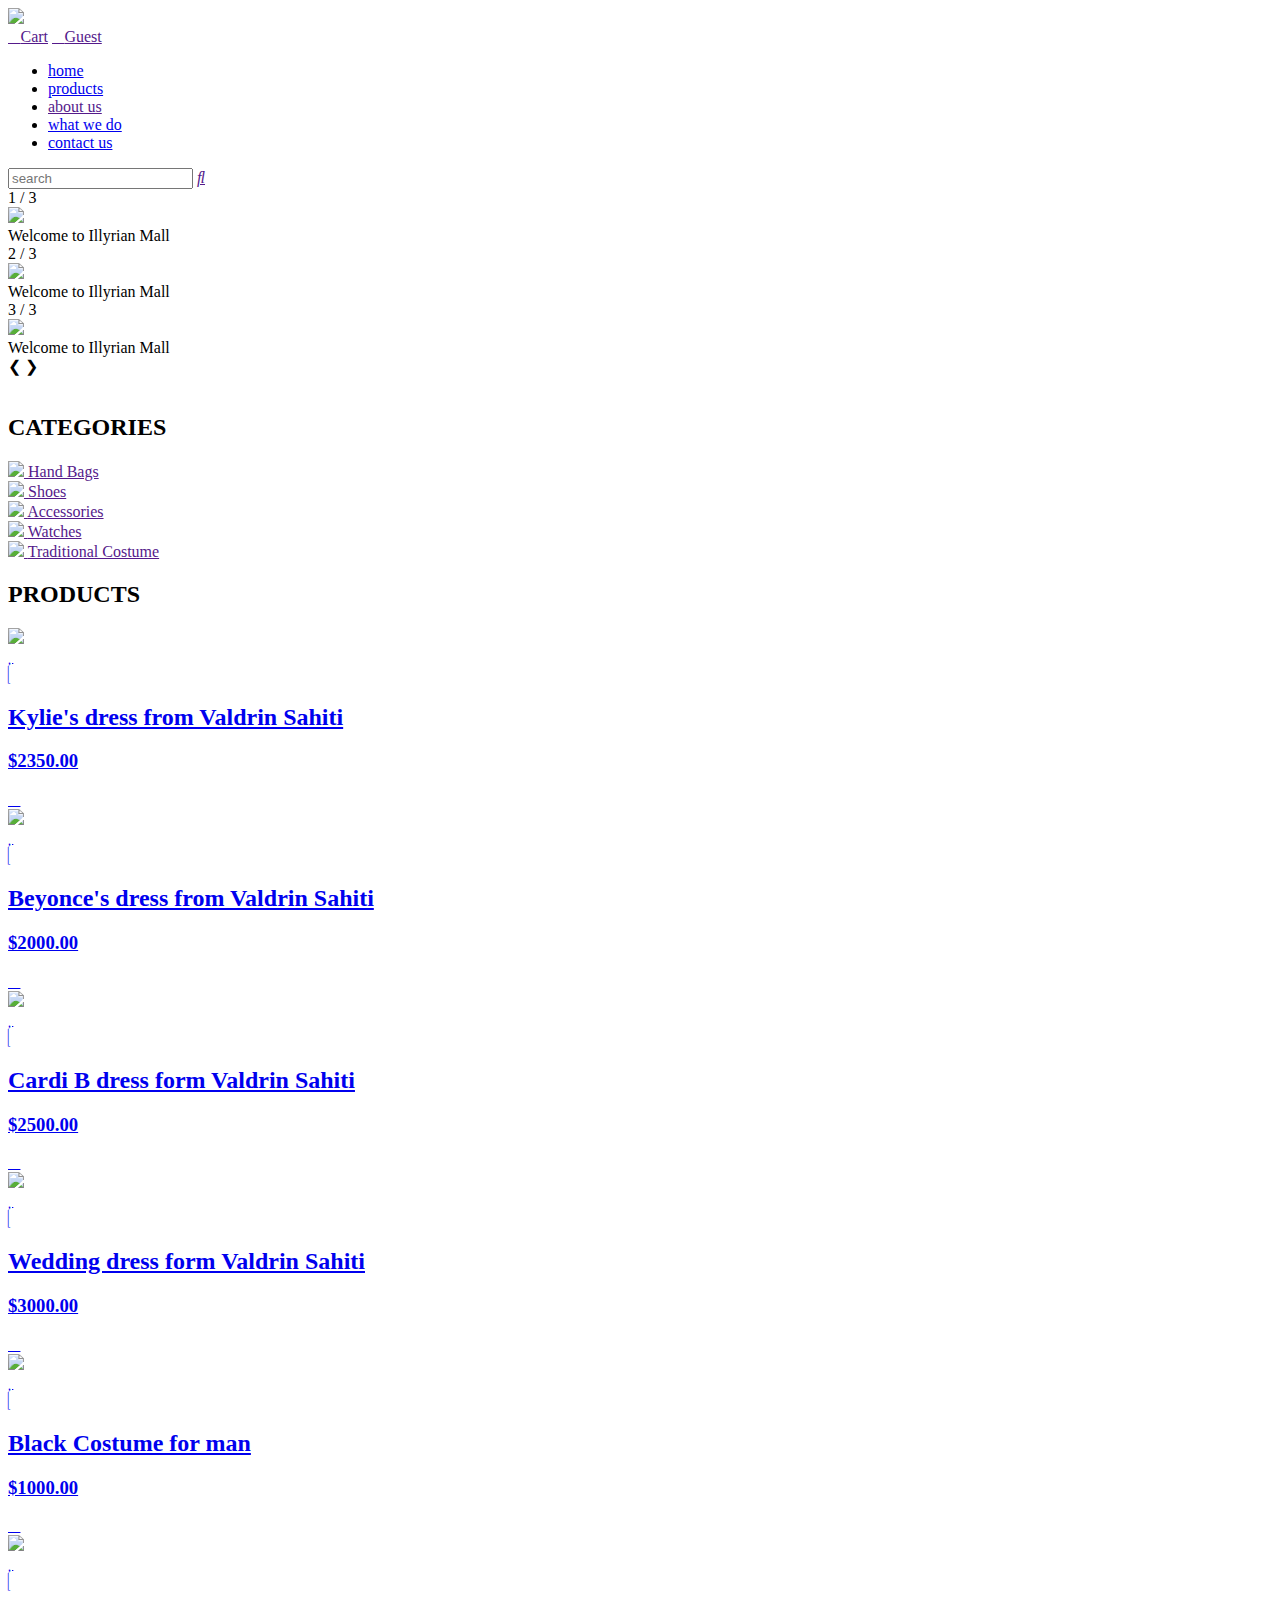
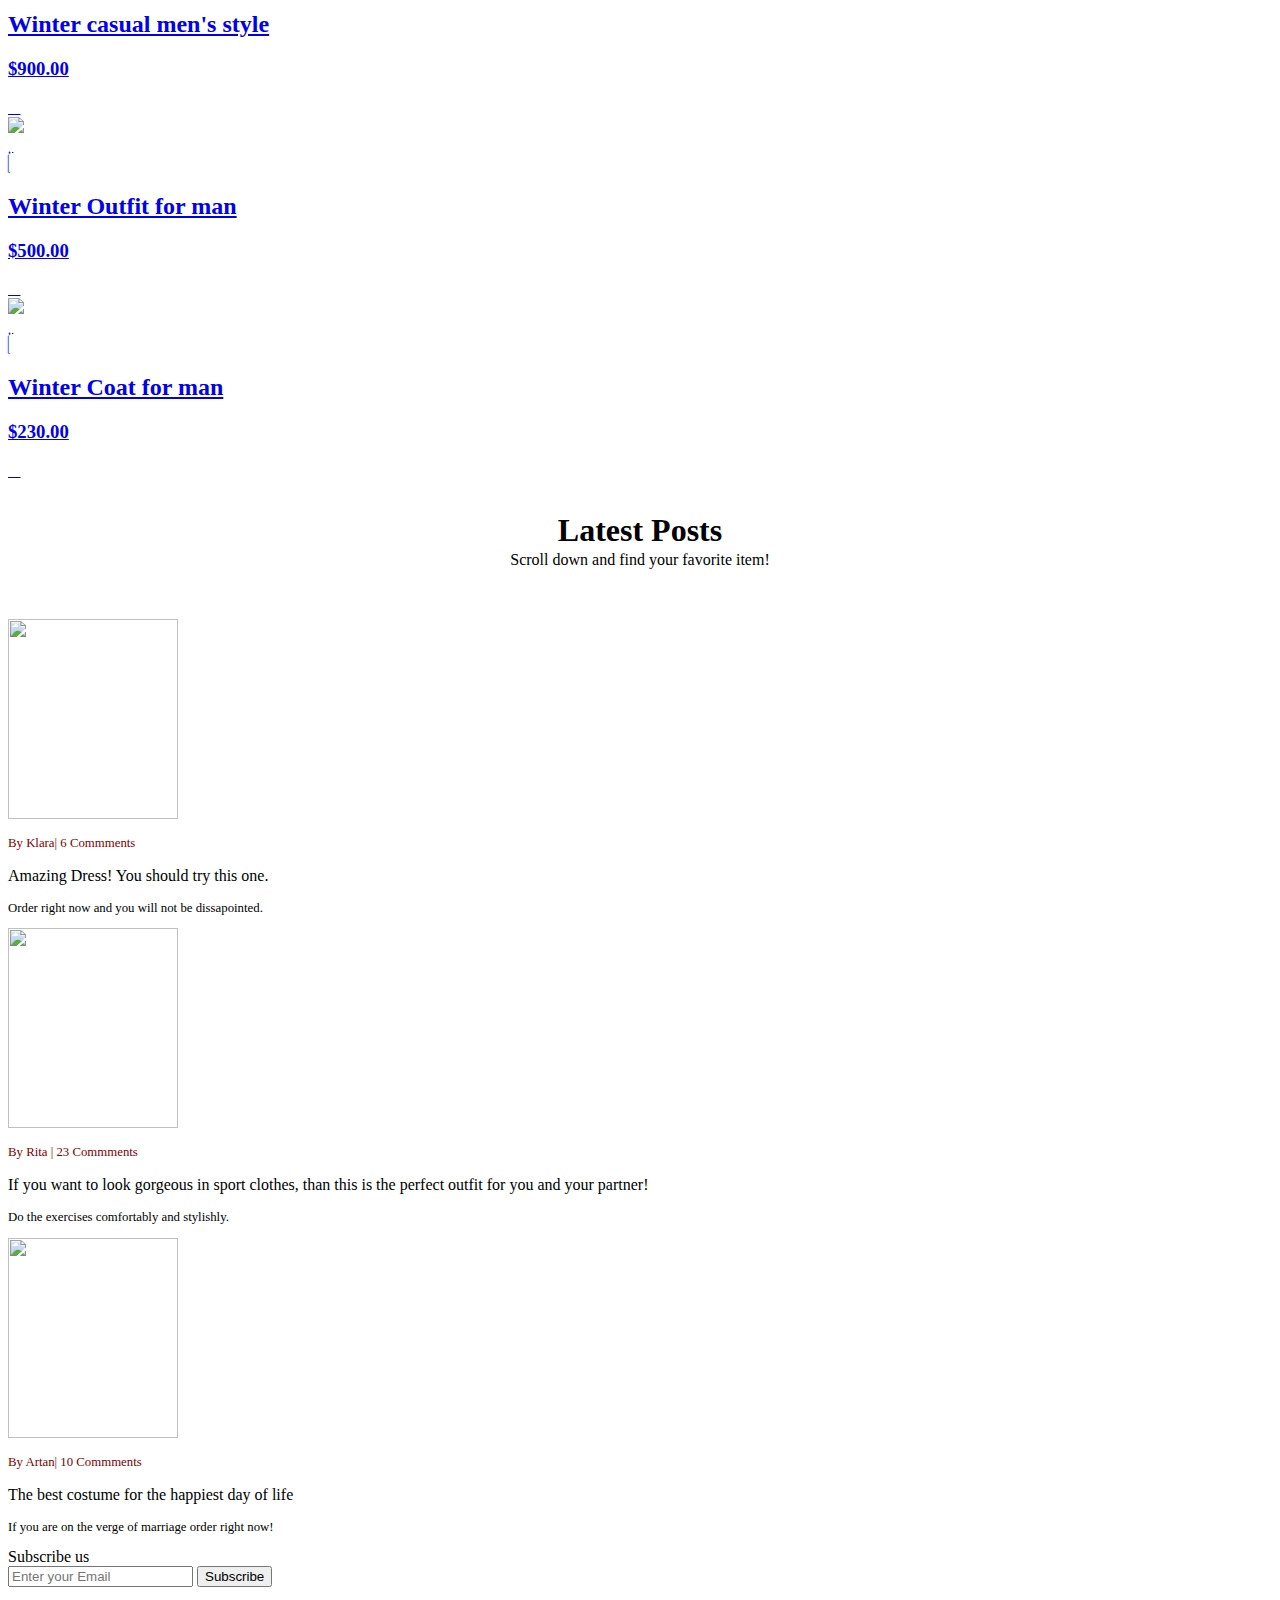
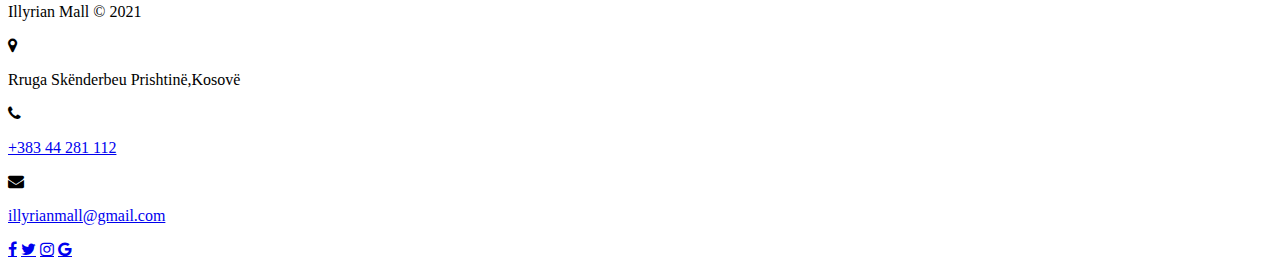
==== index.html @ 0456340f "Add files via upload" ====
<!DOCTYPE html>
<html>
<head>
	<title> Illyrian Mall </title>

	<link rel="stylesheet" type="text/css" href="\Users\Admin\Desktop\Illyrian Mall\cssfiles\style.css">
	<link rel="stylesheet" type="text/css" href="\Users\Admin\Desktop\Illyrian Mall\cssfiles\sliderstyle.css">
	<link rel="stylesheet" href="https://use.fontawesome.com/releases/v5.5.0/css/all.css" integrity="sha384-B4dIYHKNBt8Bc12p+WXckhzcICo0wtJAoU8YZTY5qE0Id1GSseTk6S+L3BlXeVIU" crossorigin="anonymous">
	<link href="https://fonts.googleapis.com/css?family=Roboto" rel="stylesheet">
	<script src="https://ajax.googleapis.com/ajax/libs/jquery/3.3.1/jquery.min.js"></script>
	<meta name="viewport" content="width=device-width, initial-scale=1">
	<link rel="stylesheet" href="https://cdnjs.cloudflare.com/ajax/libs/font-awesome/4.7.0/css/font-awesome.min.css">

</head>
<body>
	<header>
		<div class="header1">
			<div class="logoandicon">
				<div class="logo">
					<img src="\Users\Admin\Desktop\Illyrian Mall\images\logo.png">
				</div>
				<div class="icon">
					<a href="" id="icon1"><i class="fas fa-shopping-cart"></i><span>Cart</span></a>
					<a href="" id="icon2"><i class="fas fa-user"></i><span>Guest</span></a>
				</div>
			</div>
			<div class="headernav">
				<div class="nav">
					<ul>
						<li title="home"><a href="index.html">home</a></li>
						<li><a href="products.html">products</a></li>
						<li><a href="">about us</a></li>
						<li><a href="whatdowedo.html">what we do</a></li>
						<li><a href="contact.html">contact us</a></li>
					</ul>
				</div>
				<div class="searchbutton">
					<input type="text" name="" placeholder="search">
					<a href=""><i class="fas fa-search"></i></a>
				</div>
			</div>
		</div>
	</header>

	<div class="bigimage">
		<div class="slideshow-container">
			<div class="mySlides fade">
				<div class="numbertext">1 / 3</div>
				<img src="\Users\Admin\Desktop\Illyrian Mall\images\11.jpg" style="width:100%">
				<div class="text">Welcome to Illyrian Mall</div>
		</div>

		<div class="mySlides fade">
			<div class="numbertext">2 / 3</div>
			<img src="\Users\Admin\Desktop\Illyrian Mall\images\22.jpg" style="width:100%">
			<div class="text">Welcome to Illyrian Mall</div>
		</div>

		<div class="mySlides fade">
			<div class="numbertext">3 / 3</div>
			<img src="\Users\Admin\Desktop\Illyrian Mall\images\33.jpg" style="width:100%">
			<div class="text">Welcome to Illyrian Mall</div>
		</div>

		<a class="prev" onclick="plusSlides(-1)">&#10094;</a>
		<a class="next" onclick="plusSlides(1)">&#10095;</a>

	</div>
<br>

<div style="text-align:center">
  <span class="dot" onclick="currentSlide(1)"></span> 
  <span class="dot" onclick="currentSlide(2)"></span> 
  <span class="dot" onclick="currentSlide(3)"></span> 
</div>

	</div>

	<div class="categoriesimg">
		<div class="cwrapper">
			<div class="cheading">
				<h2> CATEGORIES </h2>
			</div>
			<div class="pics">
				<div class="first">
					<a href="">
						<img src="\Users\Admin\Desktop\Illyrian Mall\images\handbag.jpg">
						<span> Hand Bags </span>
					</a>
				</div>
				<div class="second">
					<a href="">
						<img src="\Users\Admin\Desktop\Illyrian Mall\images\shoes.jpg">
						<span> Shoes </span>
					</a>
				</div>
				<div class="third">
					<a href="">
						<img src="\Users\Admin\Desktop\Illyrian Mall\images\accessories.jpg">
						<span> Accessories </span>
					</a>
				</div>
				<div class="forth">
					<a href="">
						<img src="\Users\Admin\Desktop\Illyrian Mall\images\watches.jpg">
						<span> Watches </span>
					</a>
				</div>
				<div class="fifth">
					<a href="">
						<img src="\Users\Admin\Desktop\Illyrian Mall\images\traditional.jpg">
						<span> Traditional Costume</span>
					</a>
				</div>
			</div>
		</div>
	</div>

	<div class="product">
		<div class="pheading">
			<h2> PRODUCTS </h2>
		</div>
		<div class="product_pics">
			<div class="first">
				<a href="#">
					<img src="\Users\Admin\Desktop\Illyrian Mall\images\dress1.png" id="img">
					<div class="overly-product">
						<div class="overly-wrapper">
							<div id="heart"><i class="fas fa-heart"></i></div>
							<div id="search_plus"><i class="fas fa-search-plus"></i></div>
							<h2> Kylie's dress from Valdrin Sahiti</h2>
							<h3> $2350.00 </h3>
							<a href="#"><i class="fas fa-shopping-cart" id="icon"></i>
						</div>
					</div>
				</a>
			</div>
			<div class="second">
				<a href="#">
					<img src="\Users\Admin\Desktop\Illyrian Mall\images\dress2.png" id="img">
					<div class="overly-product">
						<div class="overly-wrapper">
							<div id="heart"><i class="fas fa-heart"></i></div>
							<div id="search_plus"><i class="fas fa-search-plus"></i></div>
							<h2> Beyonce's dress from Valdrin Sahiti</h2>
							<h3> $2000.00 </h3>
							<a href="#"><i class="fas fa-shopping-cart" id="icon"></i>
						</div>
					</div>
				</a>
			</div>
			<div class="third">
				<a href="#">
					<img src="\Users\Admin\Desktop\Illyrian Mall\images\dress3.png" id="img">
					<div class="overly-product">
						<div class="overly-wrapper">
							<div id="heart"><i class="fas fa-heart"></i></div>
							<div id="search_plus"><i class="fas fa-search-plus"></i></div>
							<h2> Cardi B dress form Valdrin Sahiti</h2>
							<h3> $2500.00 </h3>
							<a href="#"><i class="fas fa-shopping-cart" id="icon"></i>
						</div>
					</div>
				</a>
			</div>
			<div class="forth">
				<a href="#">
					<img src="\Users\Admin\Desktop\Illyrian Mall\images\wedding.png" id="img">
					<div class="overly-product">
						<div class="overly-wrapper">
							<div id="heart"><i class="fas fa-heart"></i></div>
							<div id="search_plus"><i class="fas fa-search-plus"></i></div>
							<h2> Wedding dress form Valdrin Sahiti</h2>
							<h3> $3000.00 </h3>
							<a href="#"><i class="fas fa-shopping-cart" id="icon"></i>
						</div>
					</div>
				</a>
			</div>
		</div>
	</div>
	<div class="product">
		<div class="product_pics">
			<div class="first">
				<a href="#">
					<img src="\Users\Admin\Desktop\Illyrian Mall\images\costume1.png" id="img">
					<div class="overly-product">
						<div class="overly-wrapper">
							<div id="heart"><i class="fas fa-heart"></i></div>
							<div id="search_plus"><i class="fas fa-search-plus"></i></div>
							<h2> Black Costume for man</h2>
							<h3> $1000.00 </h3>
							<a href="#"><i class="fas fa-shopping-cart" id="icon"></i>
						</div>
					</div>
				</a>
			</div>
			<div class="second">
				<a href="#">
					<img src="\Users\Admin\Desktop\Illyrian Mall\images\costume2.png" id="img">
					<div class="overly-product">
						<div class="overly-wrapper">
							<div id="heart"><i class="fas fa-heart"></i></div>
							<div id="search_plus"><i class="fas fa-search-plus"></i></div>
							<h2> Winter casual men's style</h2>
							<h3> $900.00 </h3>
							<a href="#"><i class="fas fa-shopping-cart" id="icon"></i>
						</div>
					</div>
				</a>
			</div>
			<div class="third">
				<a href="#">
					<img src="\Users\Admin\Desktop\Illyrian Mall\images\costume3.png" id="img">
					<div class="overly-product">
						<div class="overly-wrapper">
							<div id="heart"><i class="fas fa-heart"></i></div>
							<div id="search_plus"><i class="fas fa-search-plus"></i></div>
							<h2> Winter Outfit for man</h2>
							<h3> $500.00 </h3>
							<a href="#"><i class="fas fa-shopping-cart" id="icon"></i>
						</div>
					</div>
				</a>
			</div>
			<div class="forth">
				<a href="#">
					<img src="\Users\Admin\Desktop\Illyrian Mall\images\costume4.png" id="img">
					<div class="overly-product">
						<div class="overly-wrapper">
							<div id="heart"><i class="fas fa-heart"></i></div>
							<div id="search_plus"><i class="fas fa-search-plus"></i></div>
							<h2> Winter Coat for man</h2>
							<h3> $230.00 </h3>
							<a href="#"><i class="fas fa-shopping-cart" id="icon"></i>
						</div>
					</div>
				</a>
			</div>
		</div>
	</div>

		<div class="rheading">
		<p style="text-align: center; font-size: 200%; font-weight: bold;">Latest Posts</p>
		<p style="text-align: center; margin-top: -30px; margin-bottom: 50px;">Scroll down and find your favorite item!</p>
	</div>
	<div class="rpost">
		<div class="pwrapper">
			<div class="post1">
				<img src="\Users\Admin\Desktop\Illyrian Mall\images\dress.png" width="170" height="200">
				<span><p style="color: maroon; font-size: 80%;"> By Klara| 6 Commments </p></span>
				<p style="font-size: 100%;">Amazing Dress! You should try this one.</p>
				<p style="font-size: 80%;">Order right now and you will not be dissapointed.</p>
			</div>
			<div class="post2">
				<img src="\Users\Admin\Desktop\Illyrian Mall\images\couplegymwear.png" width="170" height="200">
				<span><p style="color: maroon; font-size: 80%;"> By Rita | 23 Commments </p></span>
				<p style="font-size: 100%;">If you want to look gorgeous in sport clothes, than this is the perfect outfit for you and your partner!</p>
				<p style="font-size: 80%;">Do the exercises comfortably and stylishly.</p>
			</div>
			<div class="post3">
				<img src="\Users\Admin\Desktop\Illyrian Mall\images\weddingcostume.png" width="170" height="200">
				<span><p style="color:maroon; font-size: 80%;"> By Artan| 10 Commments </p></span>
				<p style="font-size: 100%;">The best costume for the happiest day of life</p>
				<p style="font-size: 80%;">If you are on the verge of marriage order right now!</p>
			</div>
		</div>
	</div>


  <section id="subscribe">
    <div class="container">
      <div class="row">
        <div class="col-md-12">
          <div class="subscribe-area">
            <div class="h3">Subscribe us</div>
            <form action="" class="subscribe-form">
              <input type="email" name="" id="" placeholder="Enter your Email" class="subscibe_email">
              <a href="#"><input type="submit" value="Subscribe" class="subscribe_submit"></a>
            </form>
          </div>
        </div>
      </div>
    </div>
  </section>

	<footer class="footer-distributed">
			<div class="footer-left">
				<p class="footer-mall-name">Illyrian Mall &copy; 2021</p>
			</div>
			<div class="footer-center">
				<div>
					<i class="fa fa-map-marker"></i>
					<p><span>Rruga Skënderbeu</span> Prishtinë,Kosovë</p>
				</div>
 
				<div>
					<i class="fa fa-phone"></i>
					<p><a href="tel:+383 44 281 112">+383 44 281 112</a></p>
				</div>
 
				<div>
					<i class="fa fa-envelope"></i>
					<p><a href="mailto:illyrianmall@gmail.com">illyrianmall@gmail.com</a></p>
				</div>
			</div>
			<div class="footer-right">
				<div class="footer-icons">
					      <a href="#" class="fa fa-facebook"></a>
					      <a href="#" class="fa fa-twitter"></a>
					      <a href="#" class="fa fa-instagram"></a>
					      <a href="#" class="fa fa-google"></a>
				</div>
			</div>
		</footer>
		<script type="text/javascript" src="\Users\Admin\Desktop\Illyrian Mall\javascriptfiles\script.js"></script>
 </body>
</html>
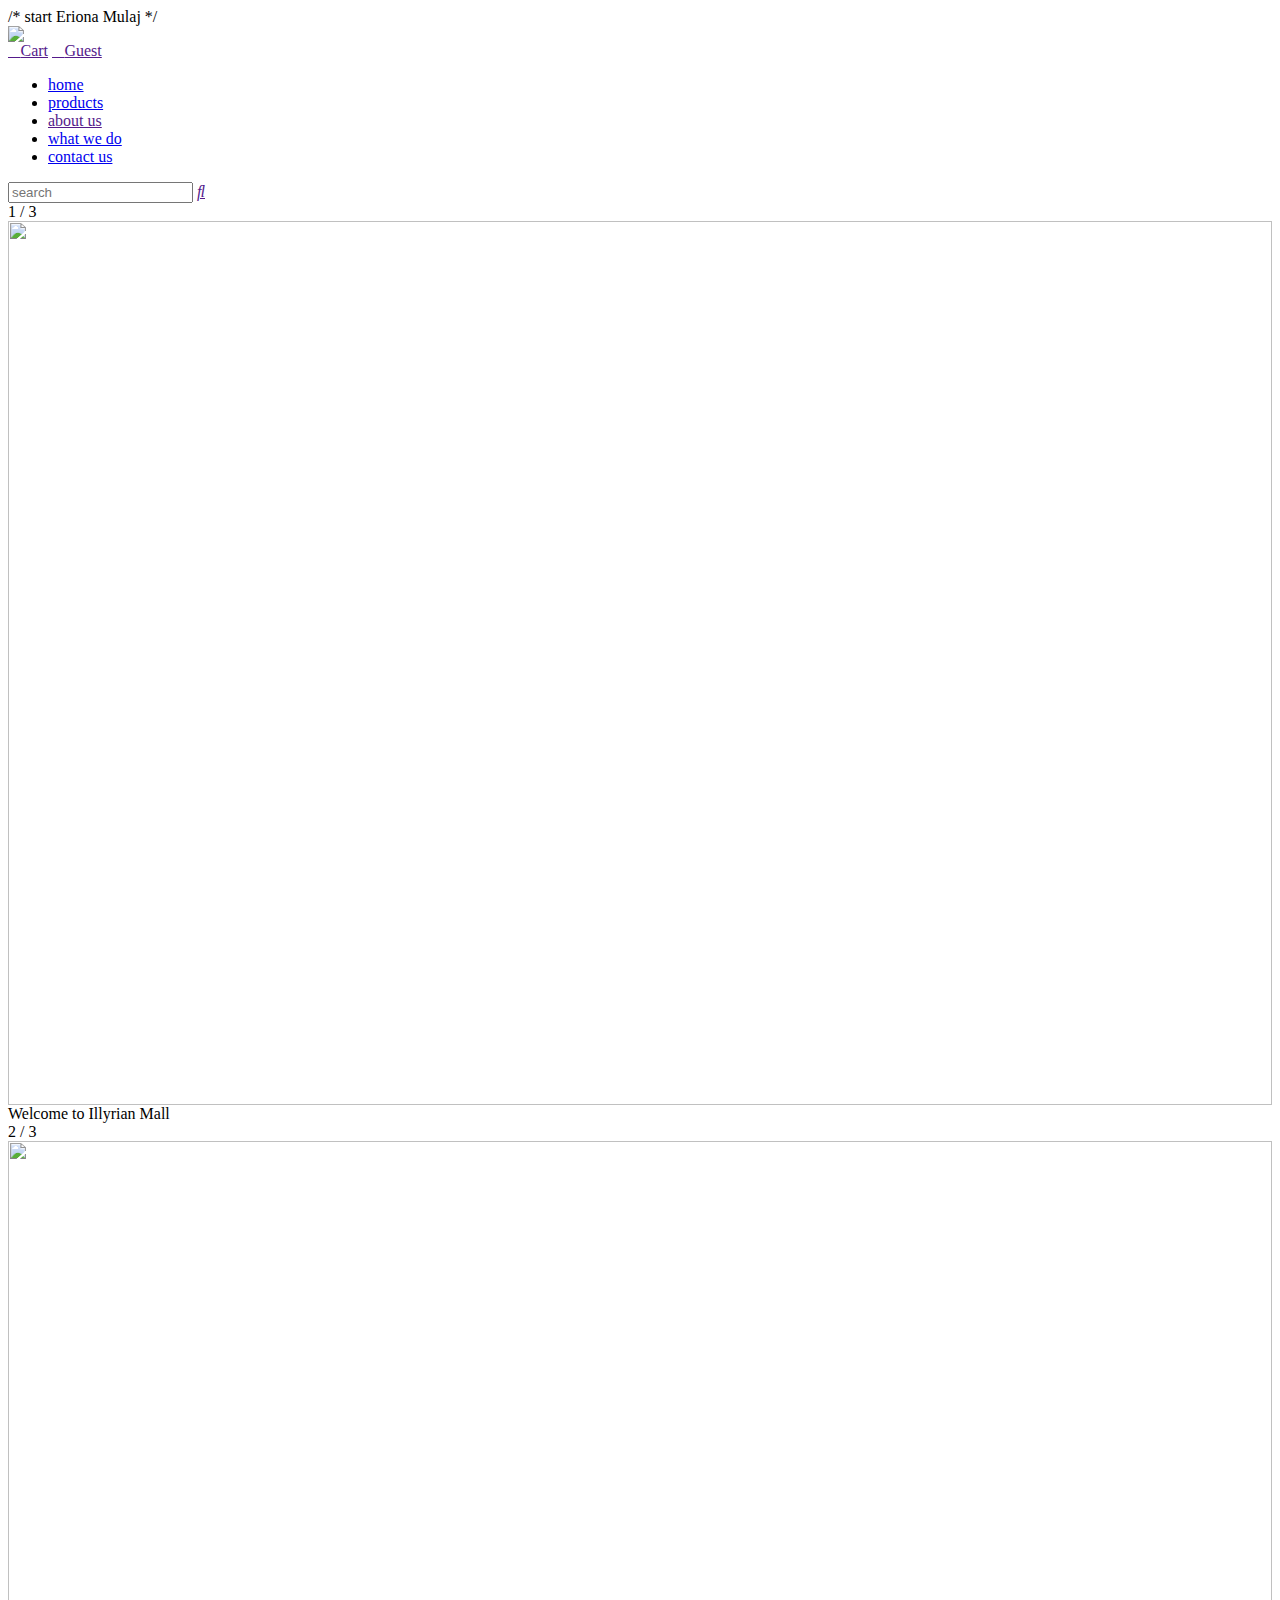
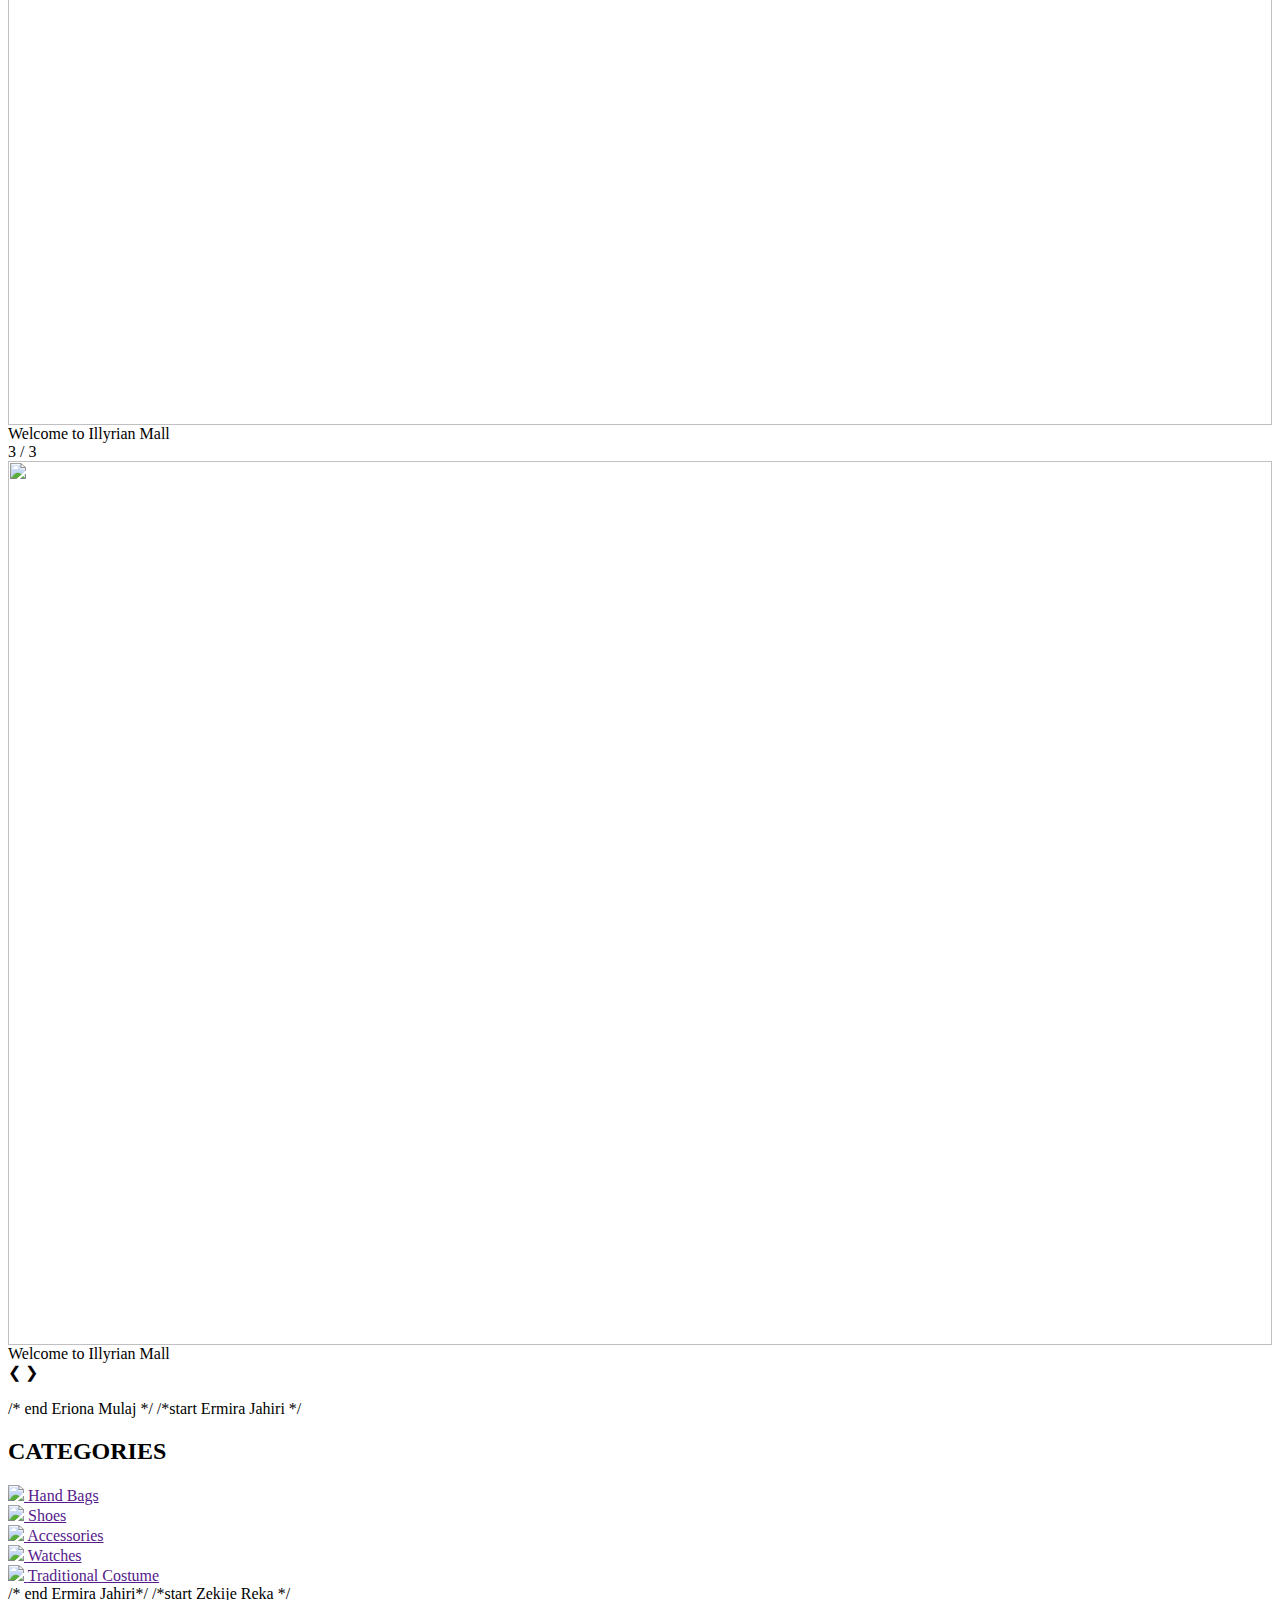
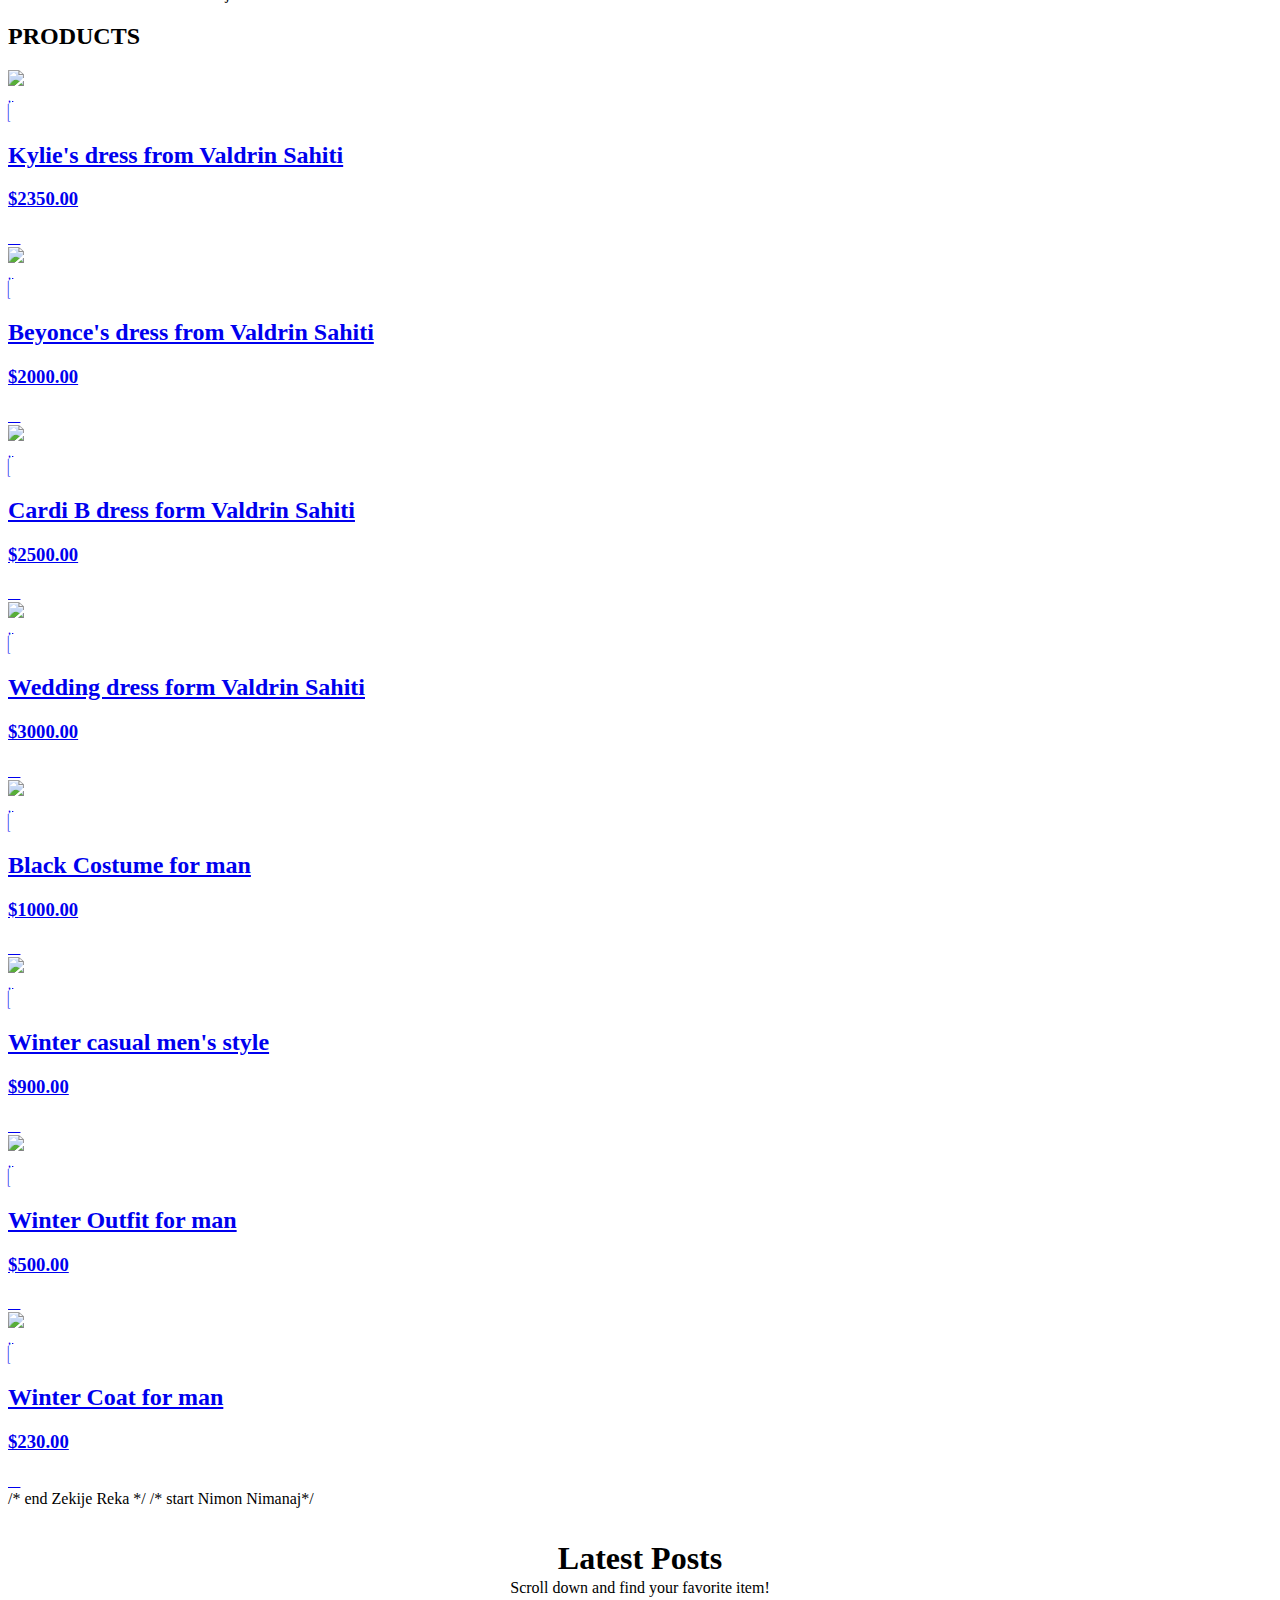
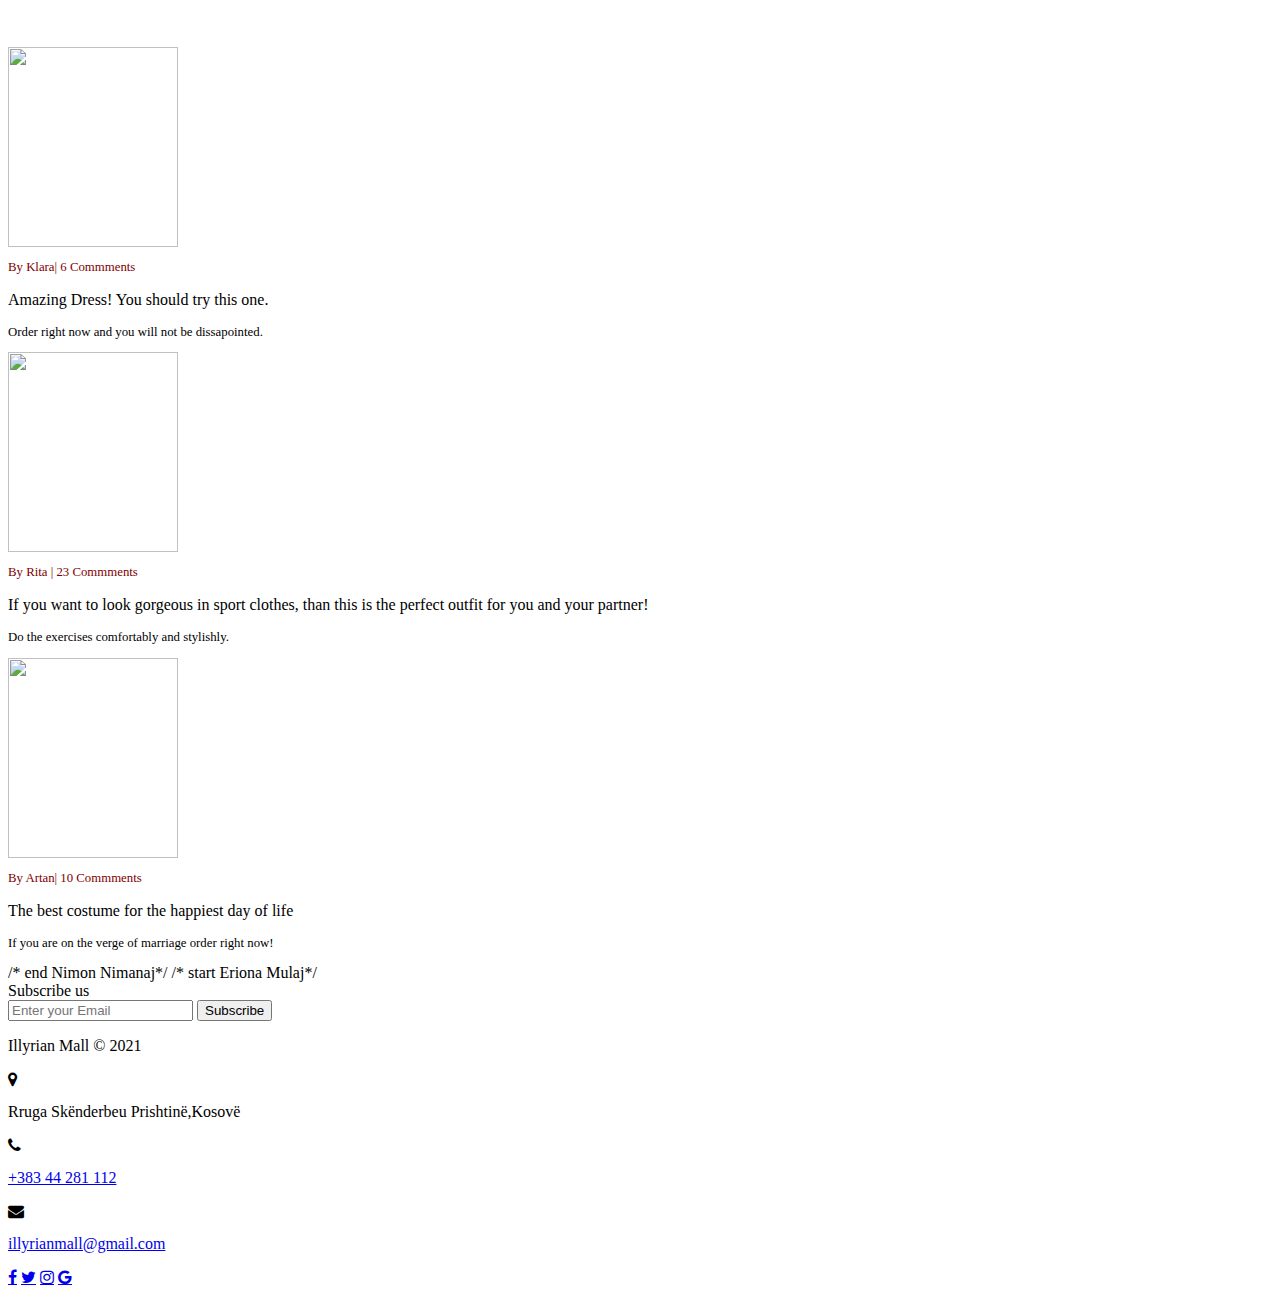
==== commit a50f2faf: "Update index.html" ====
--- a/index.html
+++ b/index.html
@@ -1,3 +1,5 @@
+/* start Eriona Mulaj */
+
 <!DOCTYPE html>
 <html>
 <head>
@@ -75,7 +77,9 @@
 </div>
 
 	</div>
-
+/* end Eriona Mulaj */
+	
+	/*start Ermira Jahiri */
 	<div class="categoriesimg">
 		<div class="cwrapper">
 			<div class="cheading">
@@ -115,7 +119,8 @@
 			</div>
 		</div>
 	</div>
-
+/* end Ermira Jahiri*/
+	/*start Zekije Reka */
 	<div class="product">
 		<div class="pheading">
 			<h2> PRODUCTS </h2>
@@ -239,6 +244,8 @@
 			</div>
 		</div>
 	</div>
+        /* end Zekije Reka */
+	/* start Nimon Nimanaj*/
 
 		<div class="rheading">
 		<p style="text-align: center; font-size: 200%; font-weight: bold;">Latest Posts</p>
@@ -266,7 +273,9 @@
 			</div>
 		</div>
 	</div>
-
+  /* end Nimon Nimanaj*/
+				
+/* start Eriona Mulaj*/
 
   <section id="subscribe">
     <div class="container">
@@ -315,4 +324,4 @@
 		</footer>
 		<script type="text/javascript" src="\Users\Admin\Desktop\Illyrian Mall\javascriptfiles\script.js"></script>
  </body>
-</html>+</html>
